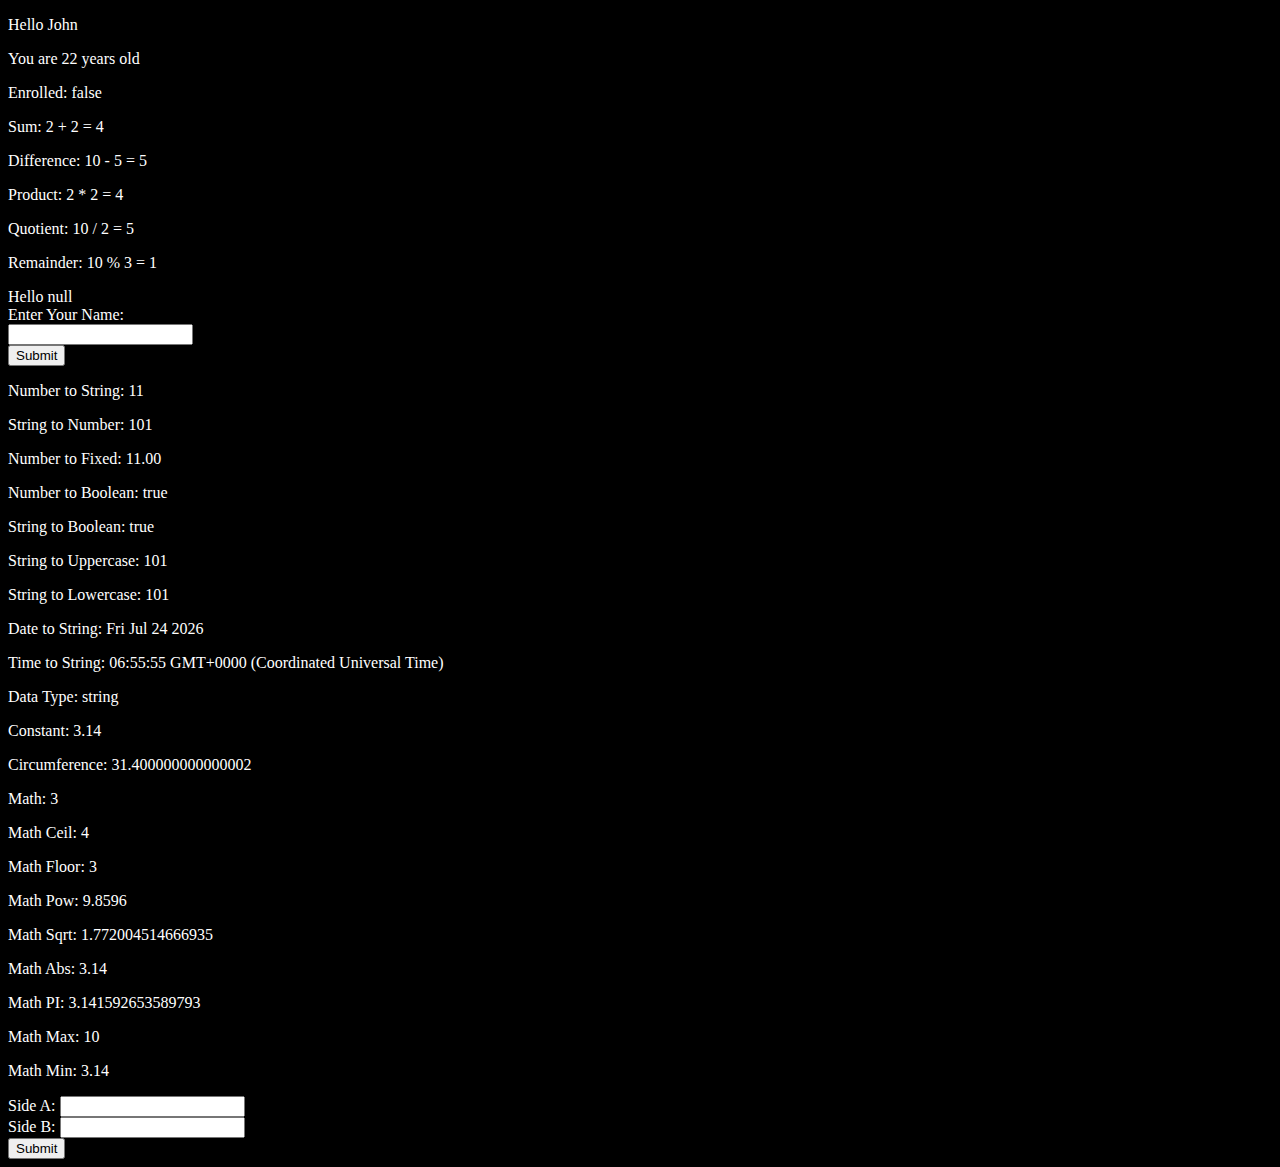
==== JavaScript-Course/JavaScript-BroCode-Course/index.html @ 46e491a2 "Update Course" ====
<!DOCTYPE html>
<html lang="en">
<head>
    <meta charset="UTF-8">
    <meta http-equiv="X-UA-Compatible" content="IE=edge">
    <meta name="viewport" content="width=device-width, initial-scale=1.0">
    
    <title>JavaScript Notes</title>
    <style>
        body {
            height: 100%;
            background: #000;
            color: #fff;
        }
    </style>
</head>
<body>
    
    <!-- Variables -->
    <p id="p1">ABC</p>
    <p id="p2"></p>
    <p id="p3"></p>

    <!-- Arithmetic Expression -->
    <p id="Sum"></p>
    <p id="Subtraction"></p>
    <p id="Multiplication"></p>
    <p id="Division"></p>
    <p id="Modulus"></p>

    <!-- User Input -->
    <div id="UserInput"></div>
    
    <label id="UserInputLabel">Enter Your Name: </label><br>
    <input type="text" id="UserInputText"><br>
    <button id="UserInputButton">Submit</button>
    <br>


    <!-- Type Conversion -->
    <p id="NumToString"></p>
    <p id="StringToNumber"></p>
    <p id="NumToFixed"></p>
    <p id="NumToBoolean"></p>
    <p id="StringToBoolean"></p>
    <p id="StringToUppercase"></p>
    <p id="StringToLowercase"></p>
    <p id="DateToString"></p>
    <p id="TimeToString"></p>
    <p id="DataType"></p>

    <!-- Constants -->
    <p id="Constant"></p>
    <p id="Circumference"></p>

    <!-- Math Function -->
    <p id="MathRound"></p>
    <p id="MathCeil"></p>
    <p id="MathFloor"></p>
    <p id="MathPow"></p>
    <p id="MathSqrt"></p>
    <p id="MathAbs"></p>
    <p id="MathPI"></p>
    <p id="MathMax"></p>
    <p id="MathMin"></p>

    <!-- Hypotenuse Calculator -->
    <label id="HypotenusALabel">Side A: </label>
    <input type="text" id="HypotenuseATextBox"><br>
    <label id="HypotenusBLabel">Side B: </label>
    <input type="text" id="HypotenuseBTextBox"><br>
    <button type="button" id="HypotenuseSubmitButton">Submit</button><br>
    <label id="HypotenuseCLabel"></label>


    <script src="note.js"></script>
</body>
</html>
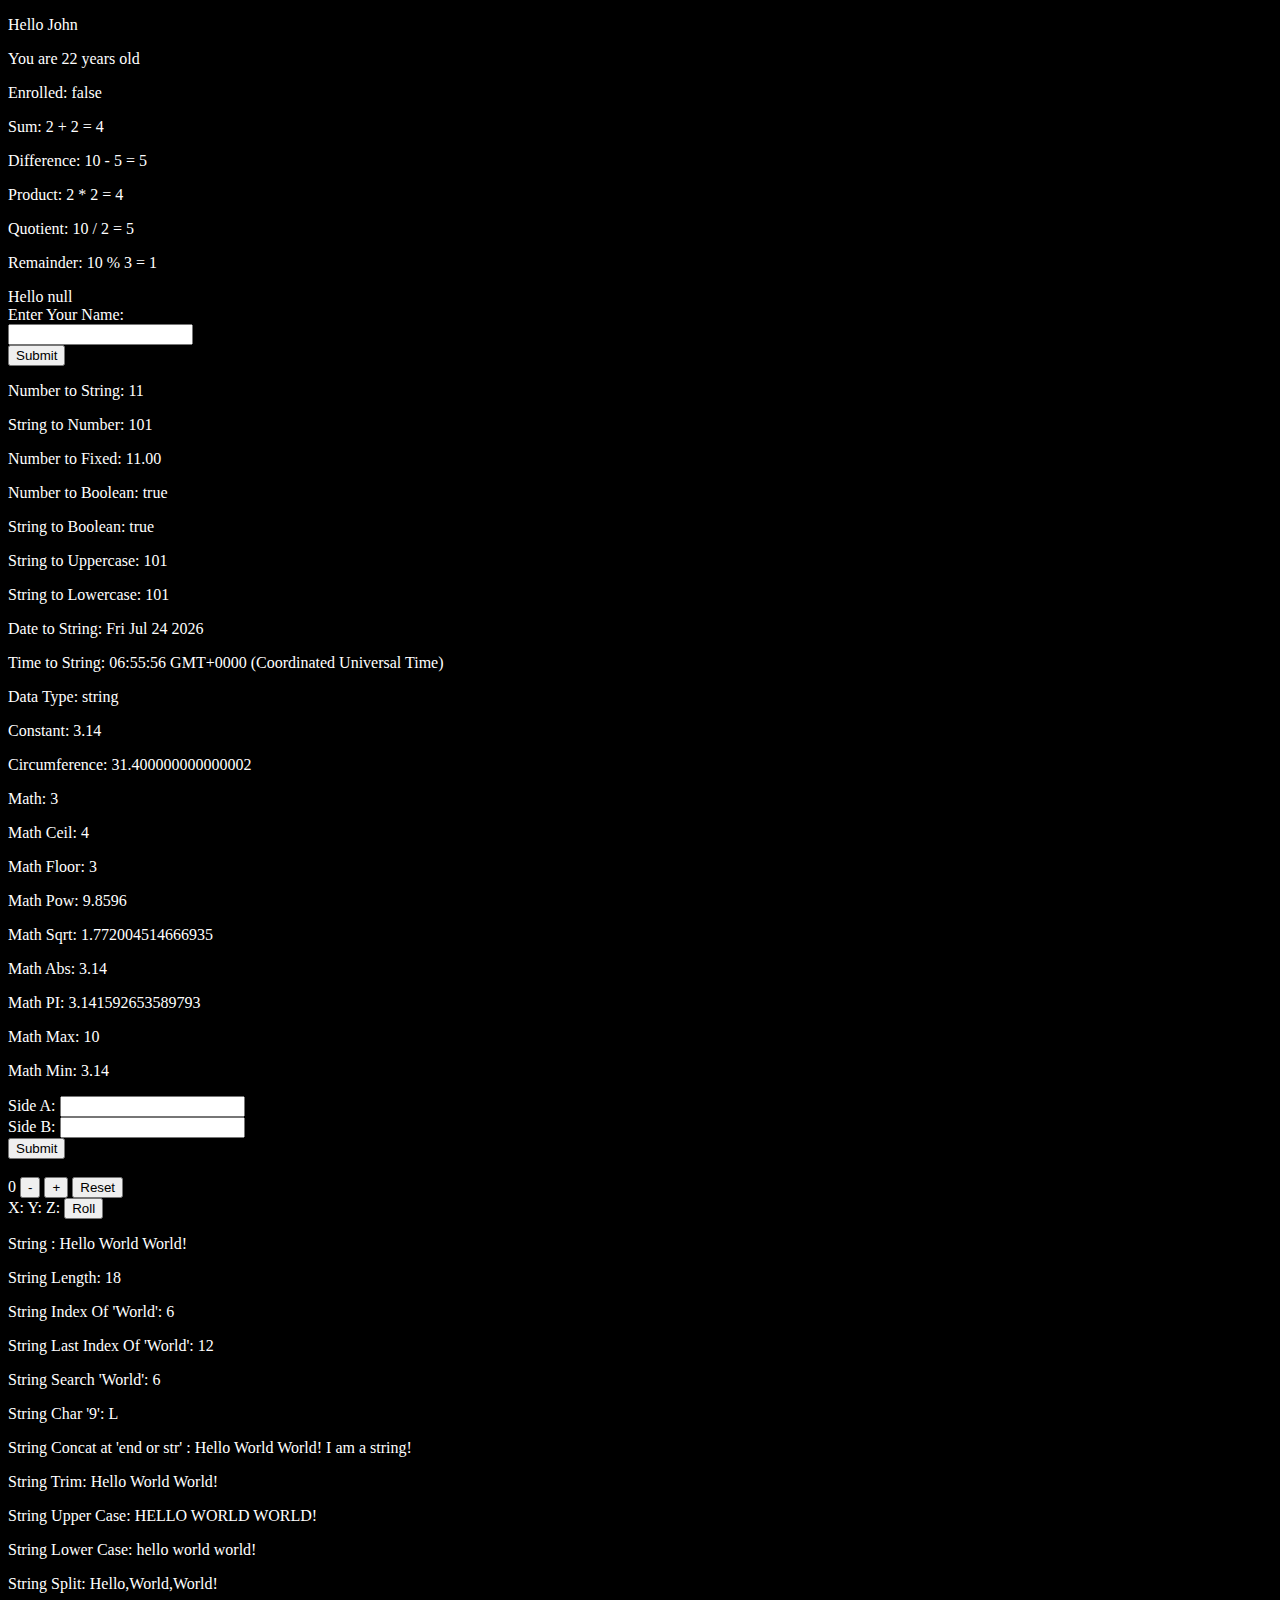
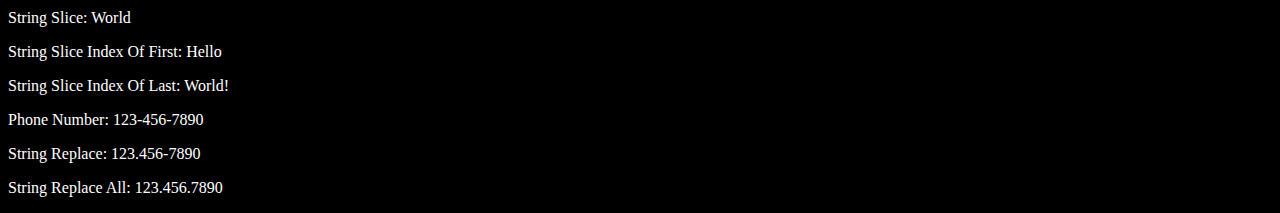
==== commit 842ca3a4: "Update Course" ====
--- a/JavaScript-Course/JavaScript-BroCode-Course/index.html
+++ b/JavaScript-Course/JavaScript-BroCode-Course/index.html
@@ -11,7 +11,9 @@
             height: 100%;
             background: #000;
             color: #fff;
+            
         }
+
     </style>
 </head>
 <body>
@@ -71,7 +73,45 @@
     <input type="text" id="HypotenuseBTextBox"><br>
     <button type="button" id="HypotenuseSubmitButton">Submit</button><br>
     <label id="HypotenuseCLabel"></label>
+    <br>
 
+    <!-- Counter Program -->
+    <label id="CounterLabel">0</label>
+    <button id="DecrementCounterButton">-</button>
+    <button id="IncrementCounterButton">+</button>
+    <button id="ResetCounterButton">Reset</button> 
+    <br>
+
+    <!-- Random Number Generator -->
+    <label id="XLabel">X:</label>
+    <label id="YLabel">Y:</label>
+    <label id="ZLabel">Z:</label>
+    <button id="RandomNumberGeneratorButton">Roll</button>
+    <br>
+    
+    <!-- String Properties and Methods -->
+    <p id="String"></p>
+    <p id="StringLength"></p>
+    <p id="StringIndexOf"></p>
+    <p id="StringLastIndexOf"></p>
+    <p id="StringSearch"></p>
+    <p id="StringCharAt"></p>
+
+    <p id="StringConcat"></p>
+    <p id="StringTrim"></p>
+    <p id="StringUpperCase"></p>
+    <p id="StringLowerCase"></p>
+    <p id="StringSplit"></p>
+    <p id="StringSlice"></p>
+    <p id="StringSliceIndexofFirst"></p>
+    <p id="StringSliceIndexofLast"></p>
+
+    <p id="PhoneNumber"></p>
+    <p id="StringReplace"></p>
+    <p id="StringReplaceAll"></p>
+    
+
+    
 
     <script src="note.js"></script>
 </body>
